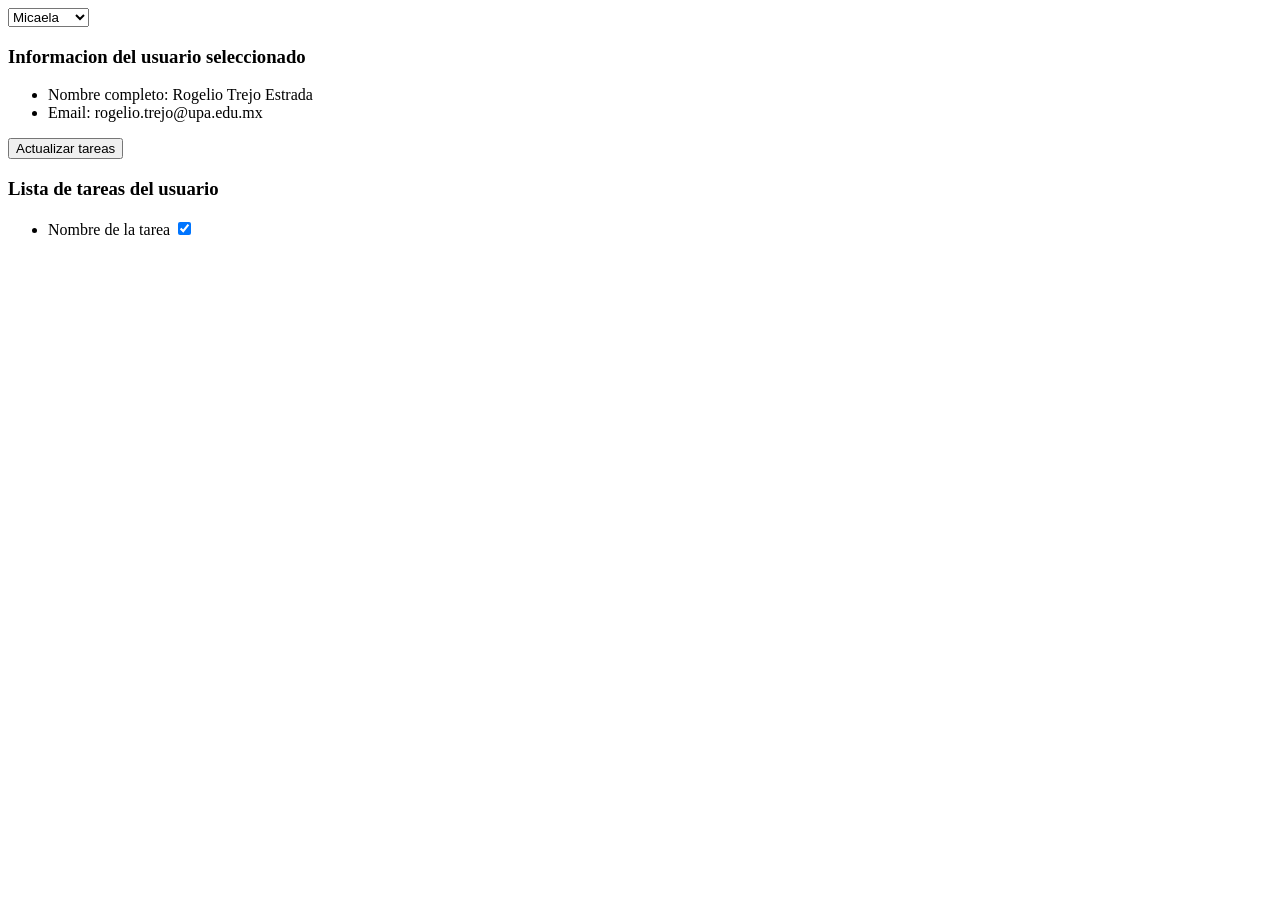
==== todo-app/index.html @ 9f0d2727 "Practica ToDo App" ====
<!DOCTYPE html>
<html lang="en">
  <head>
    <meta charset="UTF-8">
    <meta name="viewport" content="width=device-width, initial-scale=1.0">
    <title>Todo App</title>

    <!-- Estilos Css -->
    <style>
      * {
        box-sizing: border-box;
      }
    </style>
  </head>
  <body>
    <main class="container">
      <section class="userselects">
          <select id="select-users">
            <option value="0">Micaela</option>
            <option value="1">Ester</option>
            <option value="2">Mercedes</option>
            <option value="3">Francisco</option>
            <option value="4">Elsa</option>
            <option value="5">Agustín</option>
            <option value="6">Mario</option>
            <option value="7">Matías</option>
            <option value="8">Irene</option>
            <option value="9">Kevin</option>
          </select>
      </section>
      <section class="user-container" id="user-container">
          <!-- Elemento de listas como se deben de ver las tareas -->
          <h3>Informacion del usuario seleccionado</h3>
          <ul>
            <li>Nombre completo: <span id="name">Rogelio Trejo Estrada</span></li>
            <li>Email: <span id="email">rogelio.trejo@upa.edu.mx</span></li>
          </ul>
        </div>
      </section>
      <button class="updateTask" id="updateTask">Actualizar tareas</button>
      <section class="task-container" id="task-container">
        <!-- Elemento de lista, para mostar las tareas -->
        <h3>Lista de tareas del usuario</h3>
        <ul id="tasks">
          <li>
            <span>Nombre de la tarea</span>
            <input type="checkbox" checked>
          </li>
        </ul>
      </section>
    </main>

    <script src="assets/js/app.js"></script>
  </body>
</html>
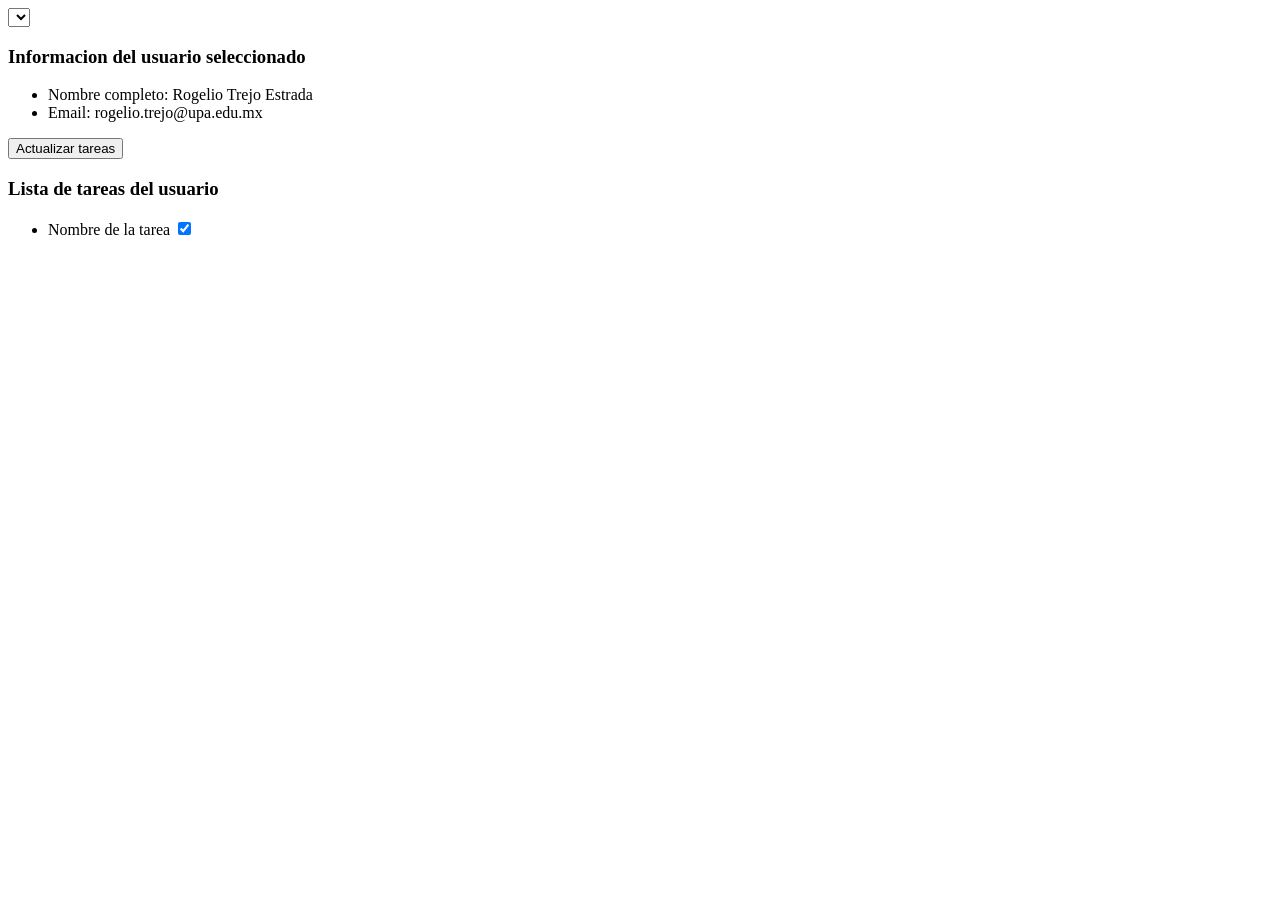
==== commit eef8cd27: "Mejora del select en la practica" ====
--- a/todo-app/index.html
+++ b/todo-app/index.html
@@ -16,16 +16,6 @@
     <main class="container">
       <section class="userselects">
           <select id="select-users">
-            <option value="0">Micaela</option>
-            <option value="1">Ester</option>
-            <option value="2">Mercedes</option>
-            <option value="3">Francisco</option>
-            <option value="4">Elsa</option>
-            <option value="5">Agustín</option>
-            <option value="6">Mario</option>
-            <option value="7">Matías</option>
-            <option value="8">Irene</option>
-            <option value="9">Kevin</option>
           </select>
       </section>
       <section class="user-container" id="user-container">
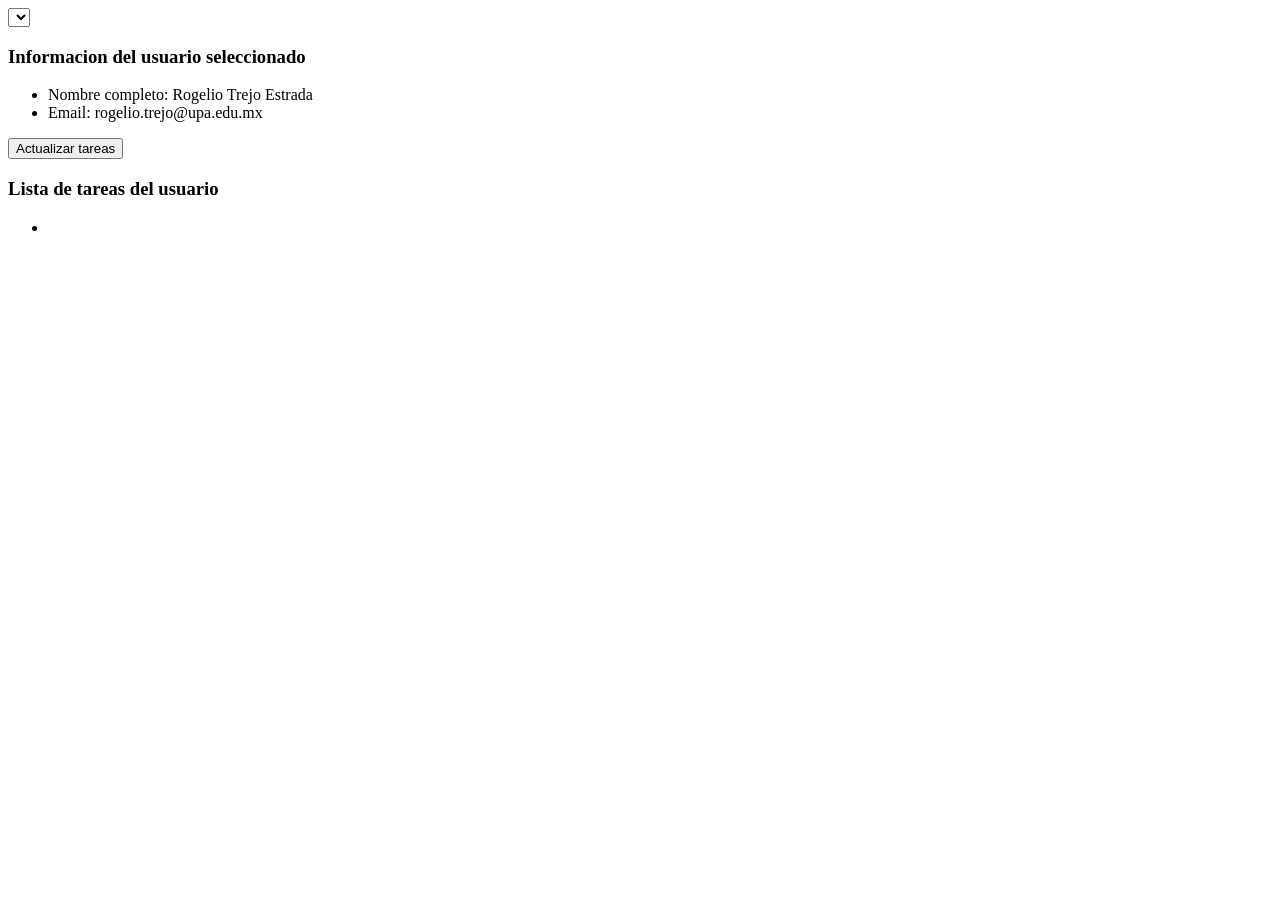
==== commit b68070e0: "Practica crud" ====
--- a/todo-app/index.html
+++ b/todo-app/index.html
@@ -33,8 +33,6 @@
         <h3>Lista de tareas del usuario</h3>
         <ul id="tasks">
           <li>
-            <span>Nombre de la tarea</span>
-            <input type="checkbox" checked>
           </li>
         </ul>
       </section>
